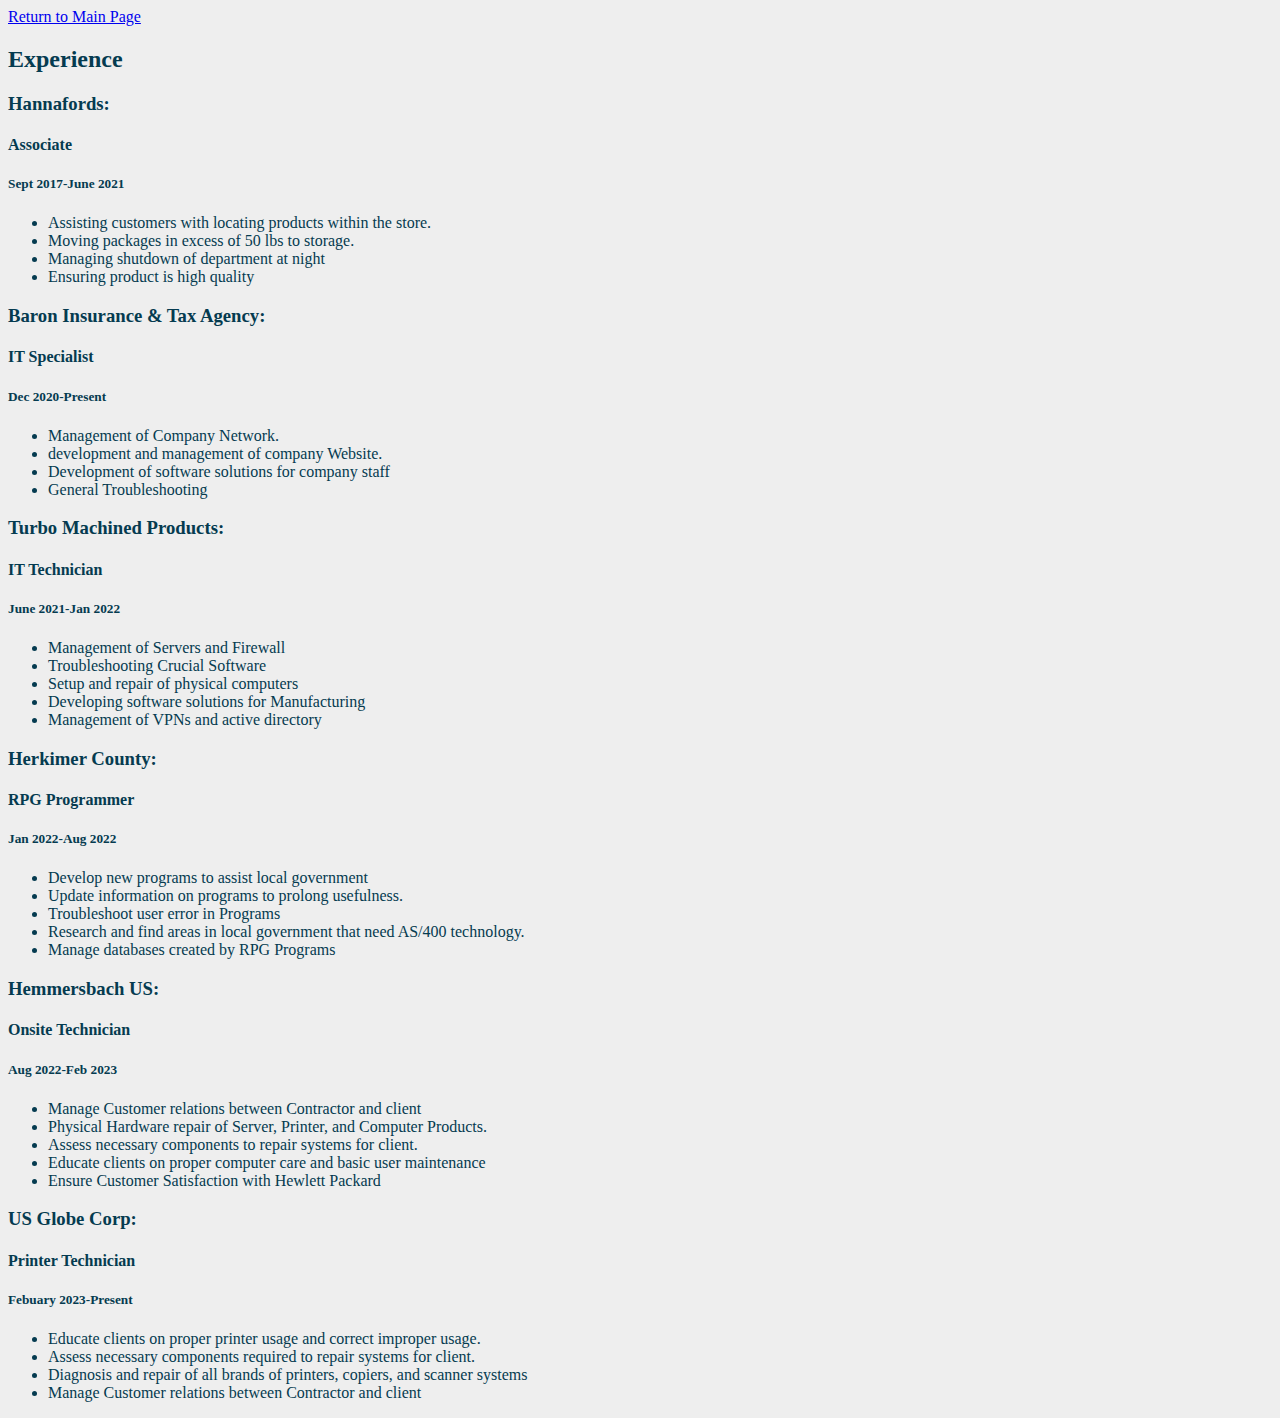
==== Experience.html @ 1466f743 "Add files via upload" ====
<!DOCTYPE html>
<html lang="en">
<head>
    <meta charset="UTF-8">
    <meta name="viewport" content="width=device-width, initial-scale=1.0">
    <link rel="stylesheet" href="style.css">
    <link href="https://cdn.jsdelivr.net/npm/bootstrap@5.3.0/dist/css/bootstrap.min.css" rel="stylesheet" integrity="sha384-9ndCyUaIbzAi2FUVXJi0CjmCapSmO7SnpJef0486qhLnuZ2cdeRhO02iuK6FUUVM" crossorigin="anonymous">
    <title>Experience</title>
</head>

    <div class="container">
        <header class="d-flex flex-wrap justify-content-center py-3 mb-4 ">
          <a href="./index.html" class="d-flex align-items-center mb-3 mb-md-0 me-md-auto link-body-emphasis text-decoration-none">
            
            <span class="fs-4">Return to Main Page</span>
          </a>
        </header>
      </div>


<body id="Experience">
    <div class="container px-4 py-5" id="icon-grid">
        <h2 id="textcoloreperienceheading"  class="pb-2 border-bottom">Experience</h2>
    
        <div class="row row-cols-1 row-cols-sm-2 row-cols-md-3 row-cols-lg-3 g-4 py-5">
          <div class="col d-flex align-items-start">
            <div>
              <h3 id="textcoloreperienceheading" class="fw-bold mb-0 fs-4 text-body-emphasis">Hannafords:</h3>
              <h4 id="textcoloreperienceheading" class="fw-bold mb-0 fs-5 text-body-emphasis">Associate</h4>
              <h5 id="textcoloreperienceheading" class="fw-bold mb-0 fs-6 text-body-emphasis">Sept 2017-June 2021</h5>
              <ul>
                <li id="textcoloreperienceheading" >Assisting customers with locating products within the store.</li>
                <li id="textcoloreperienceheading" >Moving packages in excess of 50 lbs to storage.</li>
                <li id="textcoloreperienceheading" >Managing shutdown of department at night</li>
                <li id="textcoloreperienceheading" >Ensuring product is high quality</li>
              </ul>
            </div>
          </div>
          <div class="col d-flex align-items-start">
            
            <div>
                <h3 id="textcoloreperienceheading" class="fw-bold mb-0 fs-4 text-body-emphasis">Baron Insurance & Tax Agency:</h3>
                <h4 id="textcoloreperienceheading" class="fw-bold mb-0 fs-5 text-body-emphasis">IT Specialist</h4>
                <h5 id="textcoloreperienceheading" class="fw-bold mb-0 fs-6 text-body-emphasis">Dec 2020-Present </h5>
                <ul>
                  <li id="textcoloreperienceheading" >Management of Company Network.</li>
                  <li id="textcoloreperienceheading" >development and management of company Website.</li>
                  <li id="textcoloreperienceheading" >Development of software solutions for company staff</li>
                  <li id="textcoloreperienceheading" >General Troubleshooting</li>
                </ul>
              </div>
          </div>
          <div class="col d-flex align-items-start">
            
            <div>
                <h3 id="textcoloreperienceheading" class="fw-bold mb-0 fs-4 text-body-emphasis">Turbo Machined Products:</h3>
                
                <h4 id="textcoloreperienceheading" class="fw-bold mb-0 fs-5 text-body-emphasis">IT Technician</h4>
                <h5 id="textcoloreperienceheading" class="fw-bold mb-0 fs-6 text-body-emphasis"> June 2021-Jan 2022</h5>
                <ul>
                  <li id="textcoloreperienceheading" >Management of Servers and Firewall</li>
                  <li id="textcoloreperienceheading" >Troubleshooting Crucial Software</li>
                  <li id="textcoloreperienceheading" >Setup and repair of physical computers </li>
                  <li id="textcoloreperienceheading" >Developing software solutions for Manufacturing</li>
                  <li id="textcoloreperienceheading" >Management of VPNs and active directory</li>
                </ul>
              </div>
          </div>
          <div class="col d-flex align-items-start">
            
            <div>
                <h3 id="textcoloreperienceheading" class="fw-bold mb-0 fs-4 text-body-emphasis">Herkimer County:</h3>
                <h4 id="textcoloreperienceheading" class="fw-bold mb-0 fs-5 text-body-emphasis">RPG Programmer</h4>
                <h5 id="textcoloreperienceheading" class="fw-bold mb-0 fs-6 text-body-emphasis">Jan 2022-Aug 2022</h5>
                <ul>
                  <li id="textcoloreperienceheading" >Develop new programs to assist local government</li>
                  <li id="textcoloreperienceheading" >Update information on programs to prolong usefulness.</li>
                  <li id="textcoloreperienceheading" >Troubleshoot user error in Programs</li>
                  <li id="textcoloreperienceheading" >Research and find areas in local government that need AS/400 technology.</li>
                  <li id="textcoloreperienceheading" >Manage databases created by RPG Programs</li>
                </ul>
              </div>
          </div>
          <div class="col d-flex align-items-start">
            
            <div>
                <h3 id="textcoloreperienceheading" class="fw-bold mb-0 fs-4 text-body-emphasis">Hemmersbach US:</h3>
                <h4 id="textcoloreperienceheading" class="fw-bold mb-0 fs-5 text-body-emphasis">Onsite Technician</h4>
                <h5 id="textcoloreperienceheading" class="fw-bold mb-0 fs-6 text-body-emphasis"> Aug 2022-Feb 2023</h5>
                <ul>
                  <li id="textcoloreperienceheading" >Manage Customer relations between Contractor and client</li>
                  <li id="textcoloreperienceheading" >Physical Hardware repair of Server, Printer, and Computer Products.</li>
                  <li id="textcoloreperienceheading" >Assess necessary components to repair systems for client.</li>
                  <li id="textcoloreperienceheading" >Educate clients on proper computer care and basic user maintenance</li>
                  <li id="textcoloreperienceheading" >Ensure Customer Satisfaction with Hewlett Packard</li>
                </ul>
              </div>
          </div>
          <div class="col d-flex align-items-start">
            
            <div>
                <h3 id="textcoloreperienceheading" class="fw-bold mb-0 fs-4 text-body-emphasis">US Globe Corp:</h3>
                <h4 id="textcoloreperienceheading" class="fw-bold mb-0 fs-5 text-body-emphasis">Printer Technician</h4>
                <h5 id="textcoloreperienceheading" class="fw-bold mb-0 fs-6 text-body-emphasis"> Febuary 2023-Present</h5>
                <ul>
                  <li id="textcoloreperienceheading" >Educate clients on proper printer usage and correct improper usage.</li>
                  <li id="textcoloreperienceheading" >Assess necessary components required to repair systems for client.</li>
                  <li id="textcoloreperienceheading" >Diagnosis and repair of all brands of printers, copiers, and scanner systems</li>
                  <li id="textcoloreperienceheading" >Manage Customer relations between Contractor and client</li>
                </ul>
              </div>
          </div>
        </div>
      </div>
</body>
</html>
---- style.css ----
.gradient-background {
    background: linear-gradient(300deg, #053B50, #176B87,  #053B50);
    background-size: 180% 180%;
    animation: gradient-animation 10s ease infinite;
  }
  

  @keyframes gradient-animation {
    0% {
      background-position: 0% 50%;
    }
    50% {
      background-position: 100% 50%;
    }
    100% {
      background-position: 0% 50%;
    }
  }

  #Resume{
    background-color: #176B87 !important;
    
  }

  #Experience{
    background-color: #EEEEEE !important;
  }

  #Projects{

    background-color: #64CCC5;

  }

  #textcolorexperiencebody{
    color: #176B87 !important;
  }

  #textcoloreperienceheading{
    color: #053B50 !important;
  }

  
  .buttonP {
    background-color: #64CCC5 !important;
    color: 053B50 !important;
  }

  #textcolormain{
    color: #EEEEEE !important;
  }

  h1  {
    color: #EEEEEE !important;
  }

  p  {
    color: #EEEEEE !important;
  }
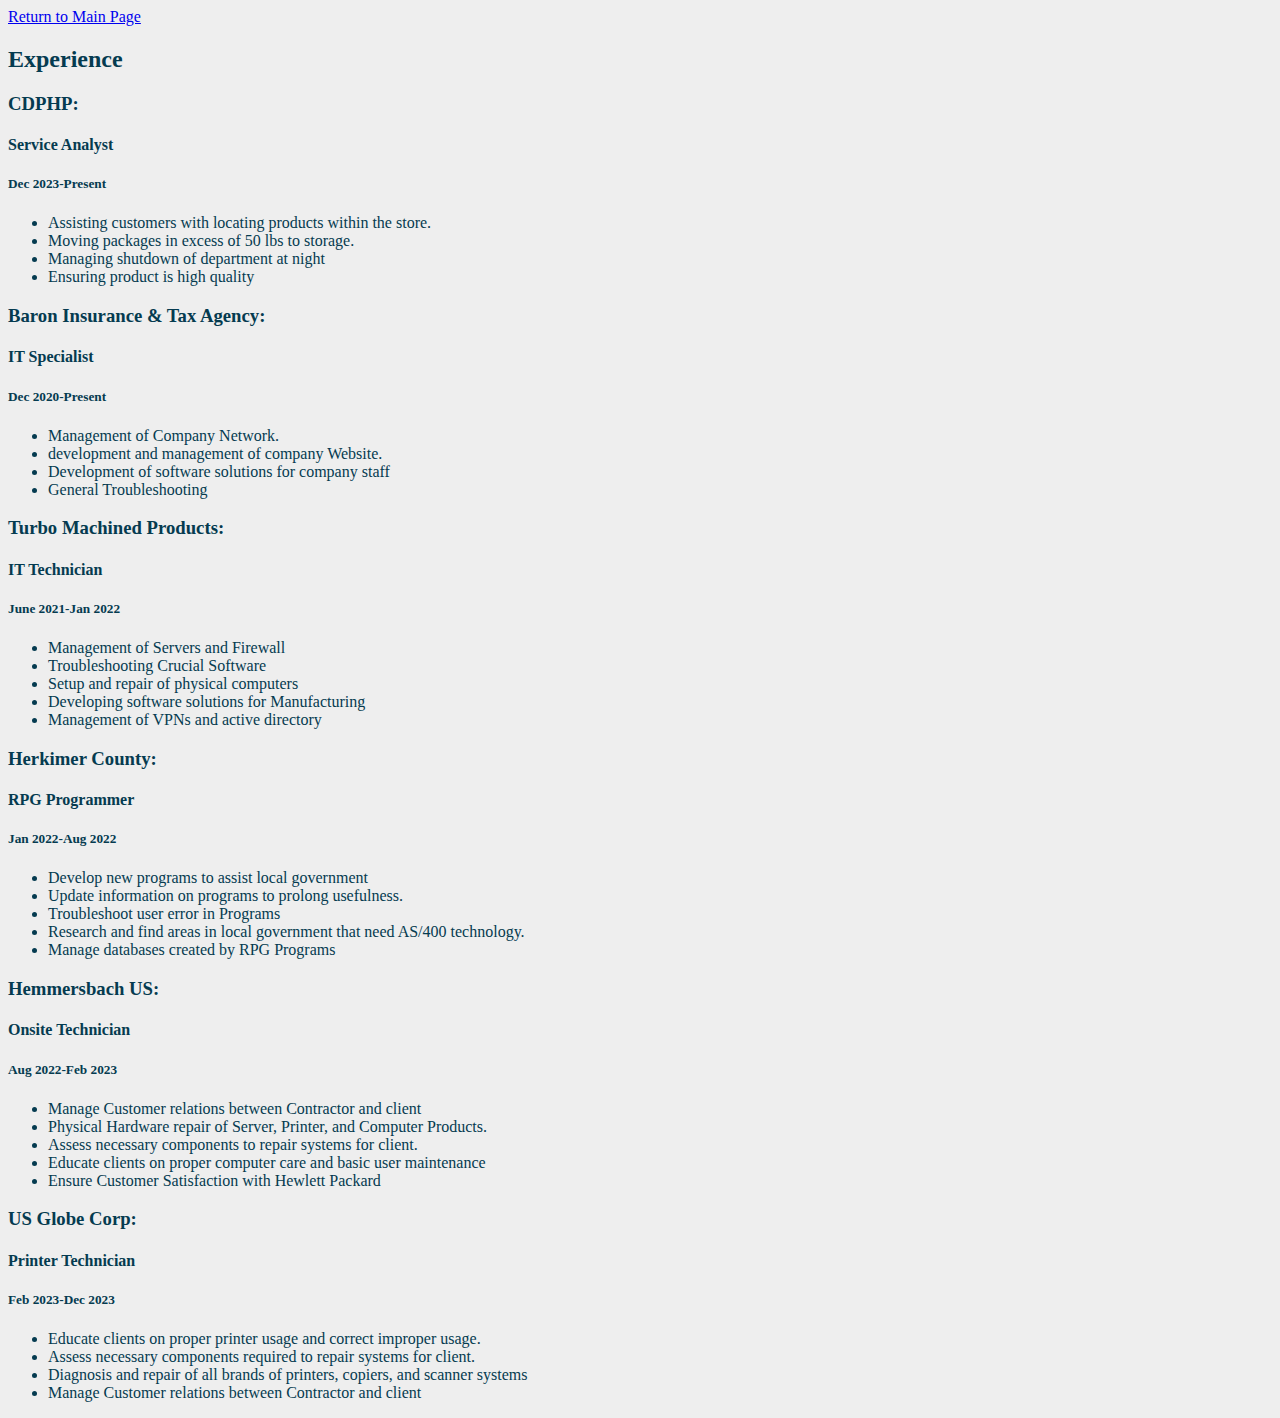
==== commit cafa4fce: "Replace Resume with updated version, add date to education, add bia to projects, update work history" ====
--- a/Experience.html
+++ b/Experience.html
@@ -25,9 +25,9 @@
         <div class="row row-cols-1 row-cols-sm-2 row-cols-md-3 row-cols-lg-3 g-4 py-5">
           <div class="col d-flex align-items-start">
             <div>
-              <h3 id="textcoloreperienceheading" class="fw-bold mb-0 fs-4 text-body-emphasis">Hannafords:</h3>
-              <h4 id="textcoloreperienceheading" class="fw-bold mb-0 fs-5 text-body-emphasis">Associate</h4>
-              <h5 id="textcoloreperienceheading" class="fw-bold mb-0 fs-6 text-body-emphasis">Sept 2017-June 2021</h5>
+              <h3 id="textcoloreperienceheading" class="fw-bold mb-0 fs-4 text-body-emphasis">CDPHP:</h3>
+              <h4 id="textcoloreperienceheading" class="fw-bold mb-0 fs-5 text-body-emphasis">Service Analyst</h4>
+              <h5 id="textcoloreperienceheading" class="fw-bold mb-0 fs-6 text-body-emphasis">Dec 2023-Present</h5>
               <ul>
                 <li id="textcoloreperienceheading" >Assisting customers with locating products within the store.</li>
                 <li id="textcoloreperienceheading" >Moving packages in excess of 50 lbs to storage.</li>
@@ -101,7 +101,7 @@
             <div>
                 <h3 id="textcoloreperienceheading" class="fw-bold mb-0 fs-4 text-body-emphasis">US Globe Corp:</h3>
                 <h4 id="textcoloreperienceheading" class="fw-bold mb-0 fs-5 text-body-emphasis">Printer Technician</h4>
-                <h5 id="textcoloreperienceheading" class="fw-bold mb-0 fs-6 text-body-emphasis"> Febuary 2023-Present</h5>
+                <h5 id="textcoloreperienceheading" class="fw-bold mb-0 fs-6 text-body-emphasis"> Feb 2023-Dec 2023</h5>
                 <ul>
                   <li id="textcoloreperienceheading" >Educate clients on proper printer usage and correct improper usage.</li>
                   <li id="textcoloreperienceheading" >Assess necessary components required to repair systems for client.</li>
--- a/style.css
+++ b/style.css
@@ -43,14 +43,17 @@
     color: #053B50 !important;
   }
 
-  
+  #textcolormain{
+    color: #EEEEEE !important;
+  }
+
+  .resizable{
+    width: 100% !important;
+    height: auto !important;
+  }
   .buttonP {
     background-color: #64CCC5 !important;
-    color: 053B50 !important;
-  }
-
-  #textcolormain{
-    color: #EEEEEE !important;
+    color: #053B50 !important;
   }
 
   h1  {
